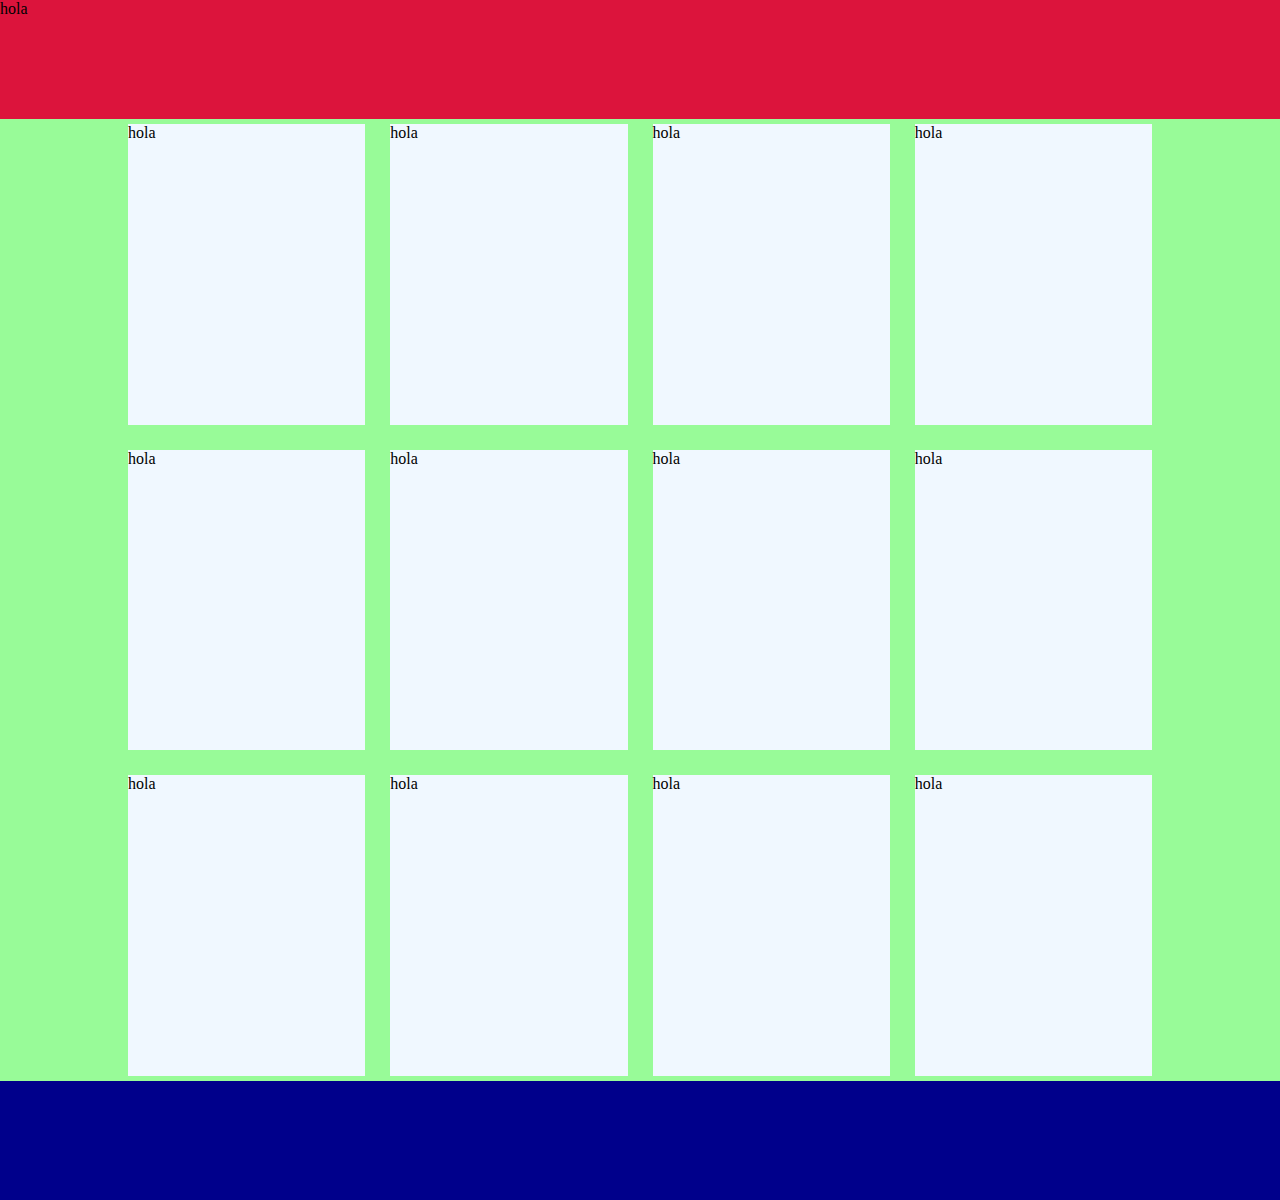
==== sesiones/articulos.html @ 945ff8c1 "primera version" ====
<!DOCTYPE html>
<html lang="es">
<head>
    <meta charset="UTF-8">
    <meta http-equiv="X-UA-Compatible" content="IE=edge">
    <meta name="viewport" content="width=device-width, initial-scale=1.0">
    <link rel="stylesheet" href="../styles/styles.css">
    <title>Articulos</title>
</head>
<body>
<main class="background">
    <div class="articulos__gridlayout">

        <header class="articulos__header">
            <p>hola</p>
        </header>

        <section class="articulos__content">

            <article class="articulos__content--carta1">
                <p>hola</p>
            </article>

            <article class="articulos__content--carta3">
                <p>hola</p>
            </article>

            <article class="articulos__content--carta2">
                <p>hola</p>
            </article>

            <article class="articulos__content--carta4">
                <p>hola</p>
            </article>

            <article class="articulos__content--carta5">
                <p>hola</p>
            </article>

            <article class="articulos__content--carta6">
                <p>hola</p>
            </article>

            <article class="articulos__content--carta7">
                <p>hola</p>
            </article>
                
            <article class="articulos__content--carta8">
                <p>hola</p>
            </article>

            <article class="articulos__content--carta9">
                <p>hola</p>
            </article>

            <article class="articulos__content--carta10">
                <p>hola</p>
            </article>

            <article class="articulos__content--carta11">
                <p>hola</p>
            </article>

            <article class="articulos__content--carta12">
                <p>hola</p>
            </article>

        </section>
        <footer class="articulos__footer">
            
        </footer>
    </div>
</main>
    
</body>
</html>
---- styles/styles.css ----
/* reset */
*{
	margin: 0;
	padding: 0;
}
/* reset */

/* fondo */
.background{
    background-color: palegreen;
}
/* fondo */

/* inicio index */
.index__gridlayout {  
    display: grid;
    grid-template-columns: 0.3fr 2.4fr 0.3fr;
    grid-template-rows: 0.4fr 1.6fr 1.6fr 0.4fr;
    gap: 5px 0px;
    grid-auto-flow: row;
    grid-template-areas:
    "index__header index__header index__header"
    ". index__content ."
    ". index__content2 ."
    "index__footer index__footer index__footer";
    height: 1200px;
}

/* inicio index header */

.index__header { 
    grid-area: index__header;
    background-color: black;
}

/* fin index header */

/* inicio index content */

.index__content {  
    display: grid;
    grid-template-columns: 0.8fr 1.2fr;
    grid-template-rows: 1fr;
    gap: 16px 16px;
    grid-auto-flow: row;
    grid-template-areas:
    "index__content--texto index__content--video";
    grid-area: index__content;
}

.index__content--video { 
    background-color: chartreuse;
    grid-area: index__content--video;
}

.index__content--texto { 
    background-color: darkmagenta;
    grid-area: index__content--texto;
}

.index__content2 {  
    display: grid;
    grid-template-columns: 1.2fr 0.8fr;
    grid-template-rows: 1fr;
    gap: 16px 16px;
    grid-auto-flow: row;
    grid-template-areas:
    "index__content2--img index__content2--texto";
    grid-area: index__content2;
}

.index__content2--img {
    grid-area: index__content2--img;
    background-color: gold;
}

.index__content2--texto {
    background-color: lavender;
    grid-area: index__content2--texto;
}

/* fin index content */

/* inicio index footer */

.index__footer {
    background-color: lightslategrey;
    grid-area: index__footer;
}

/* fin index footer */

/* fin index */


/* inicio galeria */

.galeria__gridlayout {  
    display: grid;
    grid-template-columns: 0.3fr 2.4fr 0.3fr;
    grid-template-rows: 0.3fr 2.4fr 0.3fr;
    gap: 5px 0px;
    grid-auto-flow: row;
    grid-template-areas:
    "galeria__header galeria__header galeria__header"
    ". galeria__content ."
    "galeria__footer galeria__footer galeria__footer";
    height: 1200px;
}

.galeria__header { 
    grid-area: galeria__header;
    background-color: lawngreen;
}

.galeria__footer { 
    grid-area: galeria__footer;
    background-color: darkorange;
}

.galeria__content {  
    display: grid;
    grid-template-columns: 1fr 1fr 1fr;
    grid-template-rows: 1fr 1fr 1fr 1fr 1fr;
    gap: 12px 12px;
    grid-auto-flow: row;
    grid-template-areas:
    "galeria__content--img1 galeria__content--img2 galeria__content--img2"
    "galeria__content--img1 galeria__content--img3 galeria__content--img3"
    "galeria__content--img4 galeria__content--img3 galeria__content--img3"
    "galeria__content--img5 galeria__content--img5 galeria__content--img6"
    "galeria__content--img5 galeria__content--img5 galeria__content--img6";
    grid-area: galeria__content;
}

.galeria__content--img1 { 
    grid-area: galeria__content--img1;
    background-color: beige;
}

.galeria__content--img2 { 
    grid-area: galeria__content--img2;
    background-color: darkcyan;
}

.galeria__content--img3 { 
    grid-area: galeria__content--img3;
    background-color: chocolate;
}

.galeria__content--img4 { 
    grid-area: galeria__content--img4;
    background-color: darkblue;
}

.galeria__content--img5 { 
    grid-area: galeria__content--img5;
    background-color: deeppink;
}

.galeria__content--img6 { 
    grid-area: galeria__content--img6;
    background-color: indigo;
}

/* fin galeria */

/* inicio articulos */

.articulos__gridlayout {
    display: grid;
    grid-template-columns: 0.3fr 2.4fr 0.3fr;
    grid-template-rows: 0.3fr 2.4fr 0.3fr;
    gap: 5px 0px;
    grid-auto-flow: row;
    grid-template-areas:
    "articulos__header articulos__header articulos__header"
    ". articulos__content ."
    "articulos__footer articulos__footer articulos__footer";
    height: 1200px;
}

.articulos__header {
    background-color: crimson;
    grid-area: articulos__header;
}

.articulos__content {  
    display: grid;
    grid-template-columns: 1fr 1fr 1fr 1fr;
    grid-template-rows: 1fr 1fr 1fr;
    gap: 25px 25px;
    grid-auto-flow: row;
    grid-template-areas:
    "articulos__content--carta1 articulos__content--carta2 articulos__content--carta3 articulos__content--carta4"
    "articulos__content--carta5 articulos__content--carta6 articulos__content--carta7 articulos__content--carta8"
    "articulos__content--carta9 articulos__content--carta10 articulos__content--carta11 articulos__content--carta12";
    grid-area: articulos__content;
}

.articulos__content--carta1 {
    background-color: aliceblue;
    grid-area: articulos__content--carta1;
}

.articulos__content--carta2 {
    background-color: aliceblue;
    grid-area: articulos__content--carta2;
}

.articulos__content--carta3 {
    background-color: aliceblue;
    grid-area: articulos__content--carta3;
}

.articulos__content--carta4 {
    background-color: aliceblue;
    grid-area: articulos__content--carta4;
}

.articulos__content--carta5 {
    background-color: aliceblue;
    grid-area: articulos__content--carta5;
}

.articulos__content--carta6 {
    background-color: aliceblue;
    grid-area: articulos__content--carta6;
}

.articulos__content--carta7 {
    background-color: aliceblue;
    grid-area: articulos__content--carta7;
}

.articulos__content--carta8 {
    background-color: aliceblue;
    grid-area: articulos__content--carta8;
}

.articulos__content--carta9 {
    background-color: aliceblue;
    grid-area: articulos__content--carta9;
}

.articulos__content--carta10 {
    background-color: aliceblue;
    grid-area: articulos__content--carta10
}

.articulos__content--carta11 {
    background-color: aliceblue;
    grid-area: articulos__content--carta11;
}

.articulos__content--carta12 {
    background-color: aliceblue;
    grid-area: articulos__content--carta12;
}

.articulos__footer {
    background-color: darkblue;
    grid-area: articulos__footer;
}


/* fin articulos */
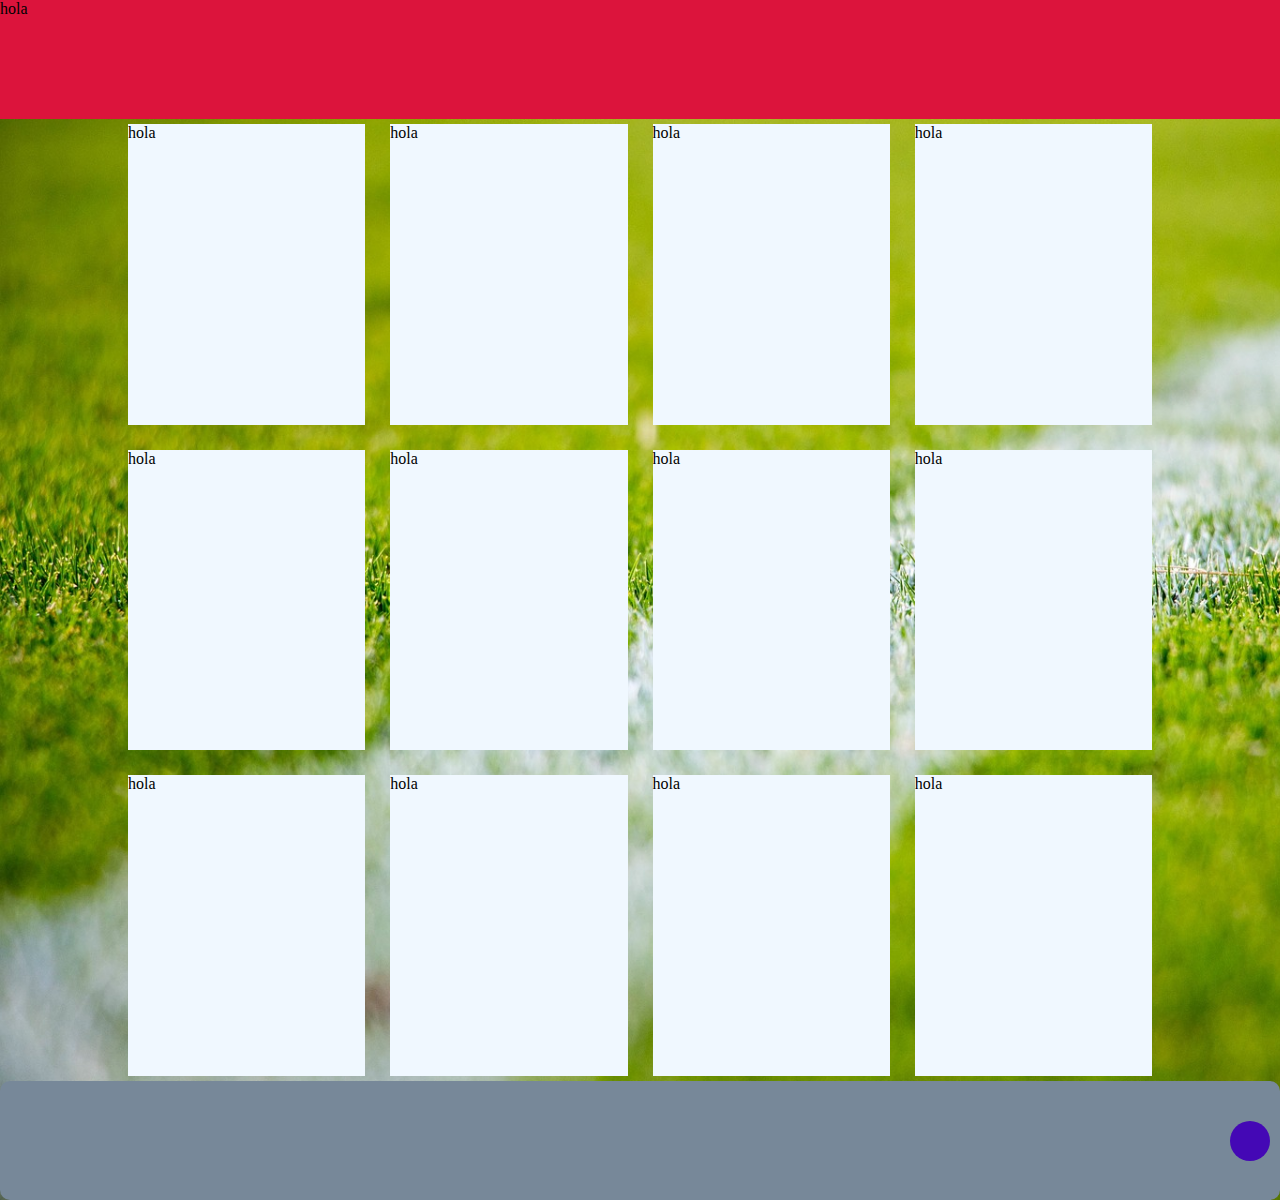
==== commit b56a7379: "version3" ====
--- a/sesiones/articulos.html
+++ b/sesiones/articulos.html
@@ -5,7 +5,9 @@
     <meta http-equiv="X-UA-Compatible" content="IE=edge">
     <meta name="viewport" content="width=device-width, initial-scale=1.0">
     <link rel="stylesheet" href="../styles/styles.css">
+    <link rel="stylesheet" href="https://cdnjs.cloudflare.com/ajax/libs/font-awesome/6.1.1/css/all.min.css" integrity="sha512-KfkfwYDsLkIlwQp6LFnl8zNdLGxu9YAA1QvwINks4PhcElQSvqcyVLLD9aMhXd13uQjoXtEKNosOWaZqXgel0g==" crossorigin="anonymous" referrerpolicy="no-referrer" />
     <title>Articulos</title>
+    
 </head>
 <body>
 <main class="background">
@@ -66,9 +68,24 @@
             </article>
 
         </section>
-        <footer class="articulos__footer">
-            
-        </footer>
+        
+            <footer class="articulos__footer">
+                <!-- div sin contenido para que me aparezca primero y me ayude a poner los iconos de fb,ins,wp en el medio -->
+                <div></div> 
+                
+                <div class="iconos">
+                <a class="facebook" href="http://facebook.com">
+                <i class="fa-brands fa-facebook"></i>
+                </a>
+                <a class="insta" href="http://instagram.com">
+                <i class="fa-brands fa-instagram"></i>
+                </a>
+                <i class="fa-brands fa-whatsapp"></i>
+                </div>
+                <a href="#" class="subir">
+                    <i class="fa-solid fa-arrow-up"></i>
+                </a>
+            </footer>
     </div>
 </main>
     
--- a/styles/styles.css
+++ b/styles/styles.css
@@ -8,6 +8,11 @@
 /* fondo */
 .background{
     background-color: palegreen;
+    background-image: url(../img/fondo.jpg);
+    background-repeat: no-repeat;
+    background-size: cover;
+    height: 100%;
+    width: 100%;
 }
 /* fondo */
 
@@ -84,8 +89,38 @@
 /* inicio index footer */
 
 .index__footer {
+    grid-area: index__footer;
     background-color: lightslategrey;
-    grid-area: index__footer;
+    font-size: 50px;
+    display: flex;
+    align-items: center;
+    justify-content:space-between;
+    border-radius: 10px;
+
+}
+.subir{
+    background-color: rgb(68, 8, 181);
+	color: rgb(12, 197, 225) ;
+    flex-direction: flex-end;
+    border-radius: 50%;
+    width: 40px;
+	height: 40px;
+    text-align: center;
+    font-size: 25px;
+    line-height: 40px;
+    margin-right: 10px;
+}
+.facebook{
+    text-decoration: none;
+    color:#3b5998 ;
+}
+
+.insta{
+    text-decoration: none;
+    color: rgb(12, 197, 225) ;
+}
+.fa-whatsapp{
+    color: rgb(18, 140, 126);
 }
 
 /* fin index footer */
@@ -112,11 +147,42 @@
     grid-area: galeria__header;
     background-color: lawngreen;
 }
-
+/* inicio galeria footer */
 .galeria__footer { 
     grid-area: galeria__footer;
-    background-color: darkorange;
-}
+    background-color: lightslategrey;
+    font-size: 50px;
+    display: flex;
+    align-items: center;
+    justify-content:space-between;
+    border-radius: 10px;
+}
+.subir{
+    background-color: rgb(68, 8, 181);
+	color: rgb(12, 197, 225) ;
+    flex-direction: flex-end;
+    border-radius: 50%;
+    width: 40px;
+	height: 40px;
+    text-align: center;
+    font-size: 25px;
+    line-height: 40px;
+    margin-right: 10px;
+}
+.facebook{
+    text-decoration: none;
+    color:#3b5998 ;
+}
+
+.insta{
+    text-decoration: none;
+    color: rgb(12, 197, 225) ;
+}
+.fa-whatsapp{
+    color: rgb(18, 140, 126);
+}
+
+/* fin galeria footer */
 
 .galeria__content {  
     display: grid;
@@ -163,6 +229,7 @@
     background-color: indigo;
 }
 
+
 /* fin galeria */
 
 /* inicio articulos */
@@ -261,6 +328,37 @@
 .articulos__footer {
     background-color: darkblue;
     grid-area: articulos__footer;
+    background-color: lightslategrey;
+    font-size: 50px;
+    display: flex;
+    align-items: center;
+    justify-content:space-between;
+    border-radius: 10px;
+}
+
+.subir{
+    background-color: rgb(68, 8, 181);
+	color: rgb(12, 197, 225) ;
+    flex-direction: flex-end;
+    border-radius: 50%;
+    width: 40px;
+	height: 40px;
+    text-align: center;
+    font-size: 25px;
+    line-height: 40px;
+    margin-right: 10px;
+}
+.facebook{
+    text-decoration: none;
+    color:#3b5998 ;
+}
+
+.insta{
+    text-decoration: none;
+    color: rgb(12, 197, 225) ;
+}
+.fa-whatsapp{
+    color: rgb(18, 140, 126);
 }
 
 
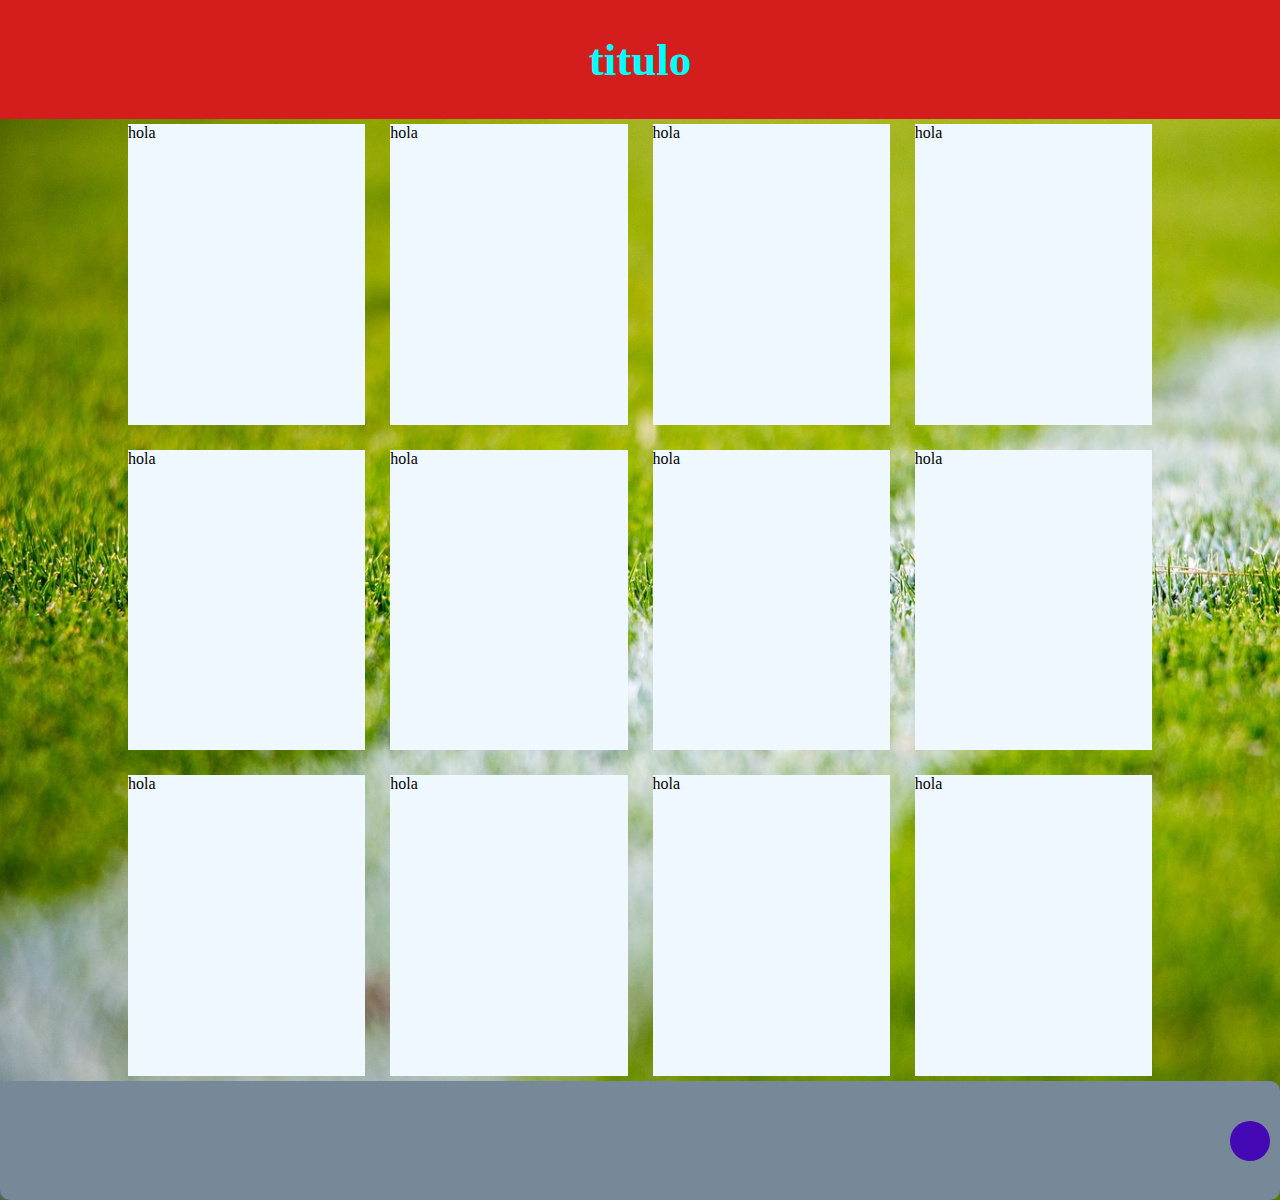
==== commit 7f89a8af: "v3" ====
--- a/sesiones/articulos.html
+++ b/sesiones/articulos.html
@@ -14,7 +14,35 @@
     <div class="articulos__gridlayout">
 
         <header class="articulos__header">
-            <p>hola</p>
+            <nav class="navegador">
+                <ul id="menu">
+                    <li>
+                        <a href="#">
+                            <i class="fa-solid fa-bars">
+                            </i>
+                        </a>
+                    <ul>
+                        <li>
+                            <a class="cambioletra" href="../index.html">Home</a>
+                        </li>
+                        <li>
+                            <a class="cambioletra" href="#">Servicios</a>
+                        </li>
+                        <li>
+                            <a class="cambioletra" href="galeria.html">Galería</a>
+                        </li>
+                        </ul>
+                    </i>
+                    </a>
+                    </li>
+                </ul>
+            </nav>
+            <div class="logoTitulo">
+                <h2>titulo</h2>
+            </div>
+            <div class="cart">
+                <i class="fa-solid fa-cart-arrow-down"></i>
+            </div>
         </header>
 
         <section class="articulos__content">
--- a/styles/styles.css
+++ b/styles/styles.css
@@ -35,7 +35,42 @@
 
 .index__header { 
     grid-area: index__header;
-    background-color: black;
+    background-color: rgb(212, 30, 30);
+    display: flex;
+    font-size: 30px;
+    align-items: center;
+    justify-content:space-between;
+}
+.navegador{
+    padding-left: 5px;
+}
+
+.cambioletra{
+    text-decoration: none;
+    color: aqua;
+}
+.cart{
+    color: aqua;
+    padding-right: 5px;
+}
+.logoTitulo{
+    color: aqua;
+}
+#menu li a{
+    position: static;
+}
+ul{
+    list-style: none;
+}
+#menu>li>ul>li{
+    display: none;
+}
+#menu>li:hover>ul>li {
+    display: block;
+}
+
+li .cambioletra:hover{
+    color: black;
 }
 
 /* fin index header */
@@ -145,8 +180,13 @@
 
 .galeria__header { 
     grid-area: galeria__header;
-    background-color: lawngreen;
-}
+    background-color: rgb(212, 30, 30);
+    display: flex;
+    font-size: 30px;
+    align-items: center;
+    justify-content:space-between;
+}
+
 /* inicio galeria footer */
 .galeria__footer { 
     grid-area: galeria__footer;
@@ -248,9 +288,14 @@
 }
 
 .articulos__header {
-    background-color: crimson;
     grid-area: articulos__header;
-}
+    background-color: rgb(212, 30, 30);
+    display: flex;
+    font-size: 30px;
+    align-items: center;
+    justify-content:space-between;
+}
+
 
 .articulos__content {  
     display: grid;
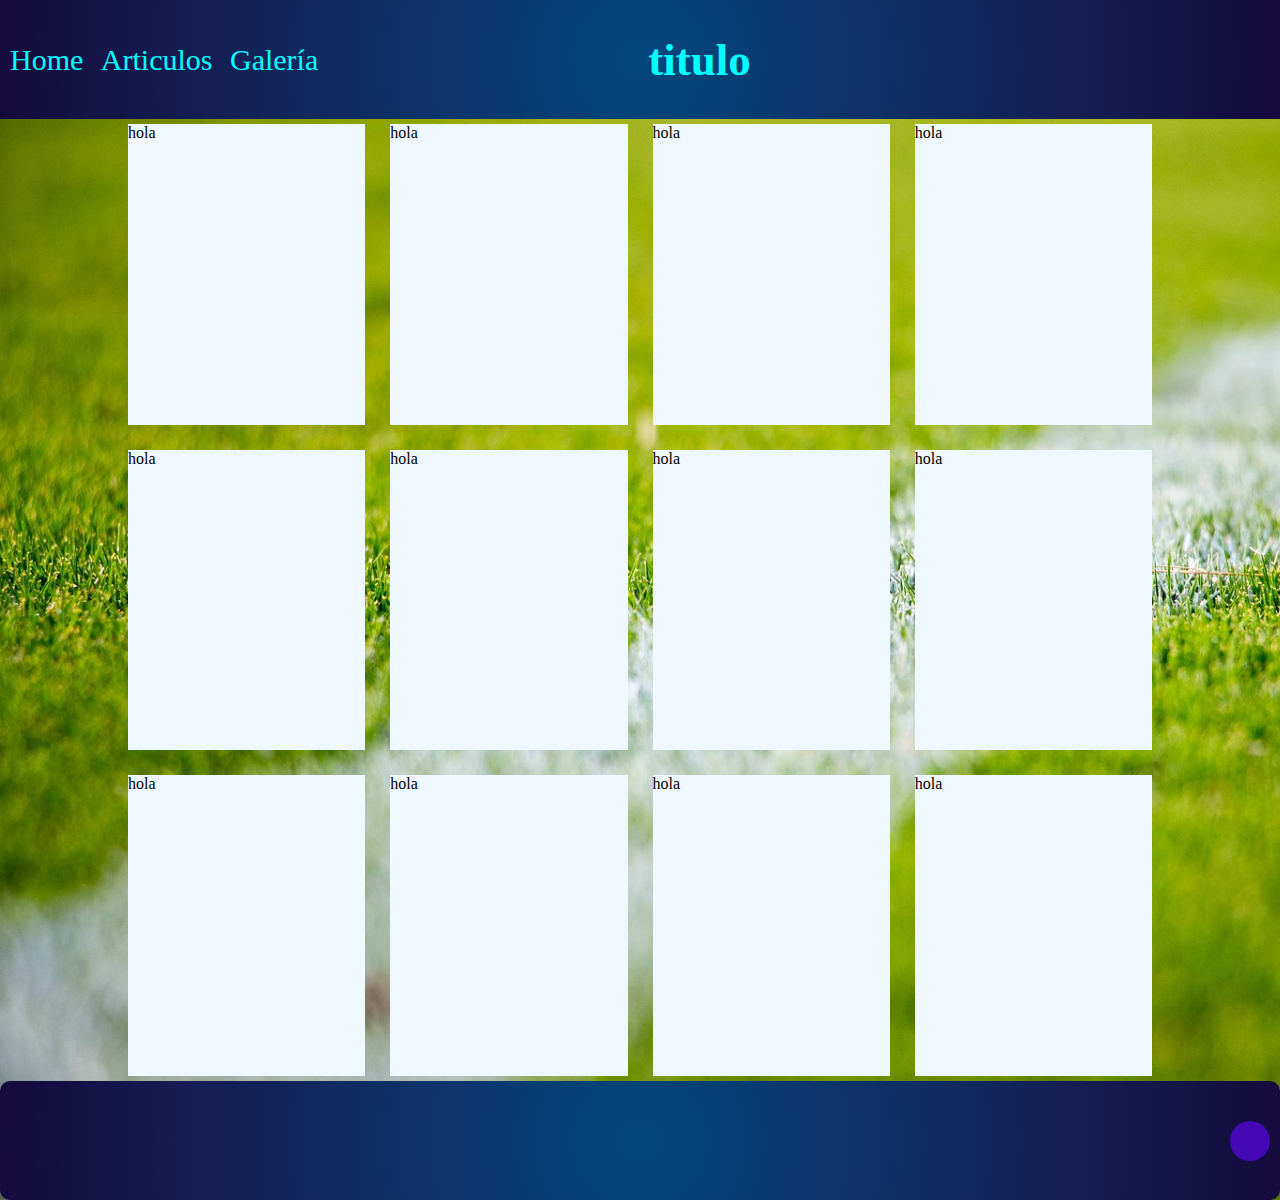
==== commit 8bd0cdca: "modifico el header y footer y aplico gradientes" ====
--- a/sesiones/articulos.html
+++ b/sesiones/articulos.html
@@ -15,26 +15,18 @@
 
         <header class="articulos__header">
             <nav class="navegador">
-                <ul id="menu">
+                <ul>
+                    
                     <li>
-                        <a href="#">
-                            <i class="fa-solid fa-bars">
-                            </i>
-                        </a>
-                    <ul>
+                        <div class="fondoMenu"><a class="cambioletra" href="../index.html">Home</a></div>
+                    </li>
                         <li>
-                            <a class="cambioletra" href="../index.html">Home</a>
-                        </li>
-                        <li>
-                            <a class="cambioletra" href="#">Servicios</a>
-                        </li>
-                        <li>
-                            <a class="cambioletra" href="galeria.html">Galería</a>
-                        </li>
-                        </ul>
-                    </i>
-                    </a>
+                        <div class="fondoMenu"><a class="cambioletra" href="#">Articulos</a></div>
                     </li>
+                    <li>
+                        <div class="fondoMenu"><a class="cambioletra" href="galeria.html">Galería</a></div>
+                    </li>
+                    
                 </ul>
             </nav>
             <div class="logoTitulo">
--- a/styles/styles.css
+++ b/styles/styles.css
@@ -31,11 +31,12 @@
     height: 1200px;
 }
 
+
 /* inicio index header */
 
 .index__header { 
     grid-area: index__header;
-    background-color: rgb(212, 30, 30);
+    background-image: radial-gradient(circle, #00487e, #0b386f, #11295f, #141a4e, #150a3d);
     display: flex;
     font-size: 30px;
     align-items: center;
@@ -51,22 +52,22 @@
 }
 .cart{
     color: aqua;
-    padding-right: 5px;
+    padding-right: 25px;
 }
 .logoTitulo{
     color: aqua;
-}
-#menu li a{
-    position: static;
+    padding-right: 14%;
 }
 ul{
     list-style: none;
 }
-#menu>li>ul>li{
-    display: none;
-}
-#menu>li:hover>ul>li {
-    display: block;
+ul li {
+    display: inline-block;
+    padding: 5px;
+}
+
+.fondoMenu:hover{
+    background-color: #0089B3;
 }
 
 li .cambioletra:hover{
@@ -88,9 +89,14 @@
     grid-area: index__content;
 }
 
+
 .index__content--video { 
     background-color: chartreuse;
     grid-area: index__content--video;
+}
+.secvid--video{
+    height: 100%;
+    width: 100%;
 }
 
 .index__content--texto { 
@@ -109,6 +115,37 @@
     grid-area: index__content2;
 }
 
+/* responsive */
+
+@media (max-width: 768px) {
+    .index__content {  
+        display: grid;
+        grid-template-columns: 2fr;
+        grid-template-rows: auto;
+        gap: 16px 16px;
+        grid-auto-flow: row;
+        grid-template-areas:
+        "index__content--texto"
+        "index__content--video";
+        grid-area: index__content;
+    }
+
+    .index__content2 {  
+        display: grid;
+        grid-template-columns: 2fr;
+        grid-template-rows: auto;
+        gap: 16px 16px;
+        grid-auto-flow: row;
+        grid-template-areas:
+        "index__content2--texto"
+        "index__content2--img";
+        grid-area: index__content2;
+        padding-top: 16px;
+    }
+}
+
+/* fin responsive */
+
 .index__content2--img {
     grid-area: index__content2--img;
     background-color: gold;
@@ -125,7 +162,7 @@
 
 .index__footer {
     grid-area: index__footer;
-    background-color: lightslategrey;
+    background-image: radial-gradient(circle, #00487e, #0b386f, #11295f, #141a4e, #150a3d);
     font-size: 50px;
     display: flex;
     align-items: center;
@@ -180,49 +217,14 @@
 
 .galeria__header { 
     grid-area: galeria__header;
-    background-color: rgb(212, 30, 30);
+    background-image: radial-gradient(circle, #00487e, #0b386f, #11295f, #141a4e, #150a3d);
     display: flex;
     font-size: 30px;
     align-items: center;
     justify-content:space-between;
 }
 
-/* inicio galeria footer */
-.galeria__footer { 
-    grid-area: galeria__footer;
-    background-color: lightslategrey;
-    font-size: 50px;
-    display: flex;
-    align-items: center;
-    justify-content:space-between;
-    border-radius: 10px;
-}
-.subir{
-    background-color: rgb(68, 8, 181);
-	color: rgb(12, 197, 225) ;
-    flex-direction: flex-end;
-    border-radius: 50%;
-    width: 40px;
-	height: 40px;
-    text-align: center;
-    font-size: 25px;
-    line-height: 40px;
-    margin-right: 10px;
-}
-.facebook{
-    text-decoration: none;
-    color:#3b5998 ;
-}
-
-.insta{
-    text-decoration: none;
-    color: rgb(12, 197, 225) ;
-}
-.fa-whatsapp{
-    color: rgb(18, 140, 126);
-}
-
-/* fin galeria footer */
+/* inicio galeria content */
 
 .galeria__content {  
     display: grid;
@@ -238,6 +240,40 @@
     "galeria__content--img5 galeria__content--img5 galeria__content--img6";
     grid-area: galeria__content;
 }
+/* responsive */
+
+@media (max-width: 650px){
+    .galeria__content {  
+        display: grid;
+        grid-template-columns: 2fr;
+        grid-template-rows: 1fr 1fr 1fr 1fr 1fr 1fr 1fr 1fr 1fr 1fr 1fr 1fr 1fr 1fr 1fr 1fr;
+        gap: 12px 12px;
+        grid-auto-flow: row;
+        grid-template-areas:
+        "galeria__content--img1"
+        "galeria__content--img1"
+        "galeria__content--img2"
+        "galeria__content--img2"
+        "galeria__content--img4"
+        "galeria__content--img4"
+        "galeria__content--img3"
+        "galeria__content--img3"
+        "galeria__content--img3"
+        "galeria__content--img3"
+        "galeria__content--img5"
+        "galeria__content--img5"
+        "galeria__content--img5"
+        "galeria__content--img5"
+        "galeria__content--img6"
+        "galeria__content--img6";
+        grid-area: galeria__content;
+    }
+    .galeria__footer {
+        height: 100%;
+    }
+}
+/* fin responsive */
+
 
 .galeria__content--img1 { 
     grid-area: galeria__content--img1;
@@ -268,6 +304,45 @@
     grid-area: galeria__content--img6;
     background-color: indigo;
 }
+
+/* fin galeria content */
+
+/* inicio galeria footer */
+.galeria__footer { 
+    grid-area: galeria__footer;
+    background-image: radial-gradient(circle, #00487e, #0b386f, #11295f, #141a4e, #150a3d);
+    font-size: 50px;
+    display: flex;
+    align-items: center;
+    justify-content:space-between;
+    border-radius: 10px;
+}
+.subir{
+    background-color: rgb(68, 8, 181);
+	color: rgb(12, 197, 225) ;
+    flex-direction: flex-end;
+    border-radius: 50%;
+    width: 40px;
+	height: 40px;
+    text-align: center;
+    font-size: 25px;
+    line-height: 40px;
+    margin-right: 10px;
+}
+.facebook{
+    text-decoration: none;
+    color:#3b5998 ;
+}
+
+.insta{
+    text-decoration: none;
+    color: rgb(12, 197, 225) ;
+}
+.fa-whatsapp{
+    color: rgb(18, 140, 126);
+}
+
+/* fin galeria footer */
 
 
 /* fin galeria */
@@ -289,7 +364,7 @@
 
 .articulos__header {
     grid-area: articulos__header;
-    background-color: rgb(212, 30, 30);
+    background-image: radial-gradient(circle, #00487e, #0b386f, #11295f, #141a4e, #150a3d);
     display: flex;
     font-size: 30px;
     align-items: center;
@@ -310,53 +385,241 @@
     grid-area: articulos__content;
 }
 
+/* responsive */
+@media (min-width: 992px){
+    .articulos__footer {
+        height: 100%;
+    }
+
+    .background{
+        height:100%;
+    }
+}
+
+@media (min-width: 576px) and (max-width: 992px){
+    .articulos__content {  
+        display: grid;
+        grid-template-columns: 1.3fr 1.3fr 1.3fr;
+        grid-template-rows: 0.5fr 0.5fr 0.5fr 0.5fr;
+        gap: 25px 25px;
+        grid-auto-flow: row;
+        grid-template-areas:
+        "articulos__content--carta1 articulos__content--carta2 articulos__content--carta3"
+        "articulos__content--carta4 articulos__content--carta5 articulos__content--carta6"
+        "articulos__content--carta7 articulos__content--carta8 articulos__content--carta9"
+        "articulos__content--carta10 articulos__content--carta11 articulos__content--carta12";
+        grid-area: articulos__content;
+        
+    }
+    .articulos__footer {
+        height: 100%;
+    }
+
+    .background{
+        height:100%;
+    }
+
+}
+
+@media (max-width: 576px){
+    .articulos__content {  
+        display: grid;
+        grid-template-columns: 2fr 2fr;
+        grid-template-rows: 0.5fr 0.5fr 0.5fr 0.5fr 0.5fr 0.5fr;
+        gap: 25px 25px;
+        grid-auto-flow: row;
+        grid-template-areas:
+        "articulos__content--carta1 articulos__content--carta2"
+        "articulos__content--carta3 articulos__content--carta4"
+        "articulos__content--carta5 articulos__content--carta6"
+        "articulos__content--carta7 articulos__content--carta8"
+        "articulos__content--carta9 articulos__content--carta10"
+        "articulos__content--carta11 articulos__content--carta12";
+        grid-area: articulos__content;
+        
+    }
+    .articulos__footer {
+        height: 100%;
+    }
+
+    .background{
+        height:100%;
+    }
+
+}
+
+@media (max-width: 350px){
+    .articulos__content {  
+        display: grid;
+        grid-template-columns: 4fr;
+        grid-template-rows: 0.2fr 0.2fr 0.2fr 0.2fr 0.2fr 0.2fr 0.2fr 0.2fr 0.2fr 0.2fr 0.2fr 0.2fr;
+        gap: 10px 10px;
+        grid-auto-flow: row;
+        grid-template-areas:
+        "articulos__content--carta1"
+        "articulos__content--carta2"
+        "articulos__content--carta3"
+        "articulos__content--carta4"
+        "articulos__content--carta5"
+        "articulos__content--carta6"
+        "articulos__content--carta7"
+        "articulos__content--carta8"
+        "articulos__content--carta9"
+        "articulos__content--carta10"
+        "articulos__content--carta11"
+        "articulos__content--carta12";
+        grid-area: articulos__content;
+        
+    }
+    
 .articulos__content--carta1 {
     background-color: aliceblue;
     grid-area: articulos__content--carta1;
+    height: 150px;
+    width: 100%;
 }
 
 .articulos__content--carta2 {
     background-color: aliceblue;
     grid-area: articulos__content--carta2;
+    height: 150px;
+    width: 100%;
 }
 
 .articulos__content--carta3 {
     background-color: aliceblue;
     grid-area: articulos__content--carta3;
+    height: 150px;
+    width: 100%;
 }
 
 .articulos__content--carta4 {
     background-color: aliceblue;
     grid-area: articulos__content--carta4;
+    height: 150px;
+    width: 100%;
 }
 
 .articulos__content--carta5 {
     background-color: aliceblue;
     grid-area: articulos__content--carta5;
+    height: 150px;
+    width: 100%;
 }
 
 .articulos__content--carta6 {
     background-color: aliceblue;
     grid-area: articulos__content--carta6;
+    height: 150px;
+    width: 100%;
 }
 
 .articulos__content--carta7 {
     background-color: aliceblue;
     grid-area: articulos__content--carta7;
+    height: 150px;
+    width: 100%;
 }
 
 .articulos__content--carta8 {
     background-color: aliceblue;
     grid-area: articulos__content--carta8;
+    height: 150px;
+    width: 100%;
 }
 
 .articulos__content--carta9 {
     background-color: aliceblue;
     grid-area: articulos__content--carta9;
+    height: 150px;
+    width: 100%;
+    
 }
 
 .articulos__content--carta10 {
     background-color: aliceblue;
+    grid-area: articulos__content--carta10;
+    height: 150px;
+    width: 100%;
+}
+
+.articulos__content--carta11 {
+    background-color: aliceblue;
+    grid-area: articulos__content--carta11;
+    height: 150px;
+    width: 100%;
+}
+
+.articulos__content--carta12 {
+    background-color: aliceblue;
+    grid-area: articulos__content--carta12;
+    height: 150px;
+    width: 100%;
+}
+
+    .articulos__footer {
+        height: 100%;
+    }
+    .background{
+        height: 185vh;
+    }
+}
+/*fin responsive */
+
+/* animation */
+.articulos__content--carta1:hover , .articulos__content--carta2:hover, .articulos__content--carta3:hover ,.articulos__content--carta4:hover, .articulos__content--carta5:hover, .articulos__content--carta6:hover, .articulos__content--carta7:hover, .articulos__content--carta8:hover, .articulos__content--carta9:hover, .articulos__content--carta10:hover, .articulos__content--carta11:hover ,.articulos__content--carta12:hover{
+    transform: scale(125%);
+}
+/* animation */
+
+
+.articulos__content--carta1 {
+    background-color: aliceblue;
+    grid-area: articulos__content--carta1;
+}
+
+.articulos__content--carta2 {
+    background-color: aliceblue;
+    grid-area: articulos__content--carta2;
+}
+
+.articulos__content--carta3 {
+    background-color: aliceblue;
+    grid-area: articulos__content--carta3;
+}
+
+.articulos__content--carta4 {
+    background-color: aliceblue;
+    grid-area: articulos__content--carta4;
+}
+
+.articulos__content--carta5 {
+    background-color: aliceblue;
+    grid-area: articulos__content--carta5;
+}
+
+.articulos__content--carta6 {
+    background-color: aliceblue;
+    grid-area: articulos__content--carta6;
+}
+
+.articulos__content--carta7 {
+    background-color: aliceblue;
+    grid-area: articulos__content--carta7;
+}
+
+.articulos__content--carta8 {
+    background-color: aliceblue;
+    grid-area: articulos__content--carta8;
+}
+
+.articulos__content--carta9 {
+    background-color: aliceblue;
+    grid-area: articulos__content--carta9;
+}
+
+.articulos__content--carta10 {
+    background-color: aliceblue;
     grid-area: articulos__content--carta10
 }
 
@@ -371,9 +634,8 @@
 }
 
 .articulos__footer {
-    background-color: darkblue;
+    background-image: radial-gradient(circle, #00487e, #0b386f, #11295f, #141a4e, #150a3d);
     grid-area: articulos__footer;
-    background-color: lightslategrey;
     font-size: 50px;
     display: flex;
     align-items: center;
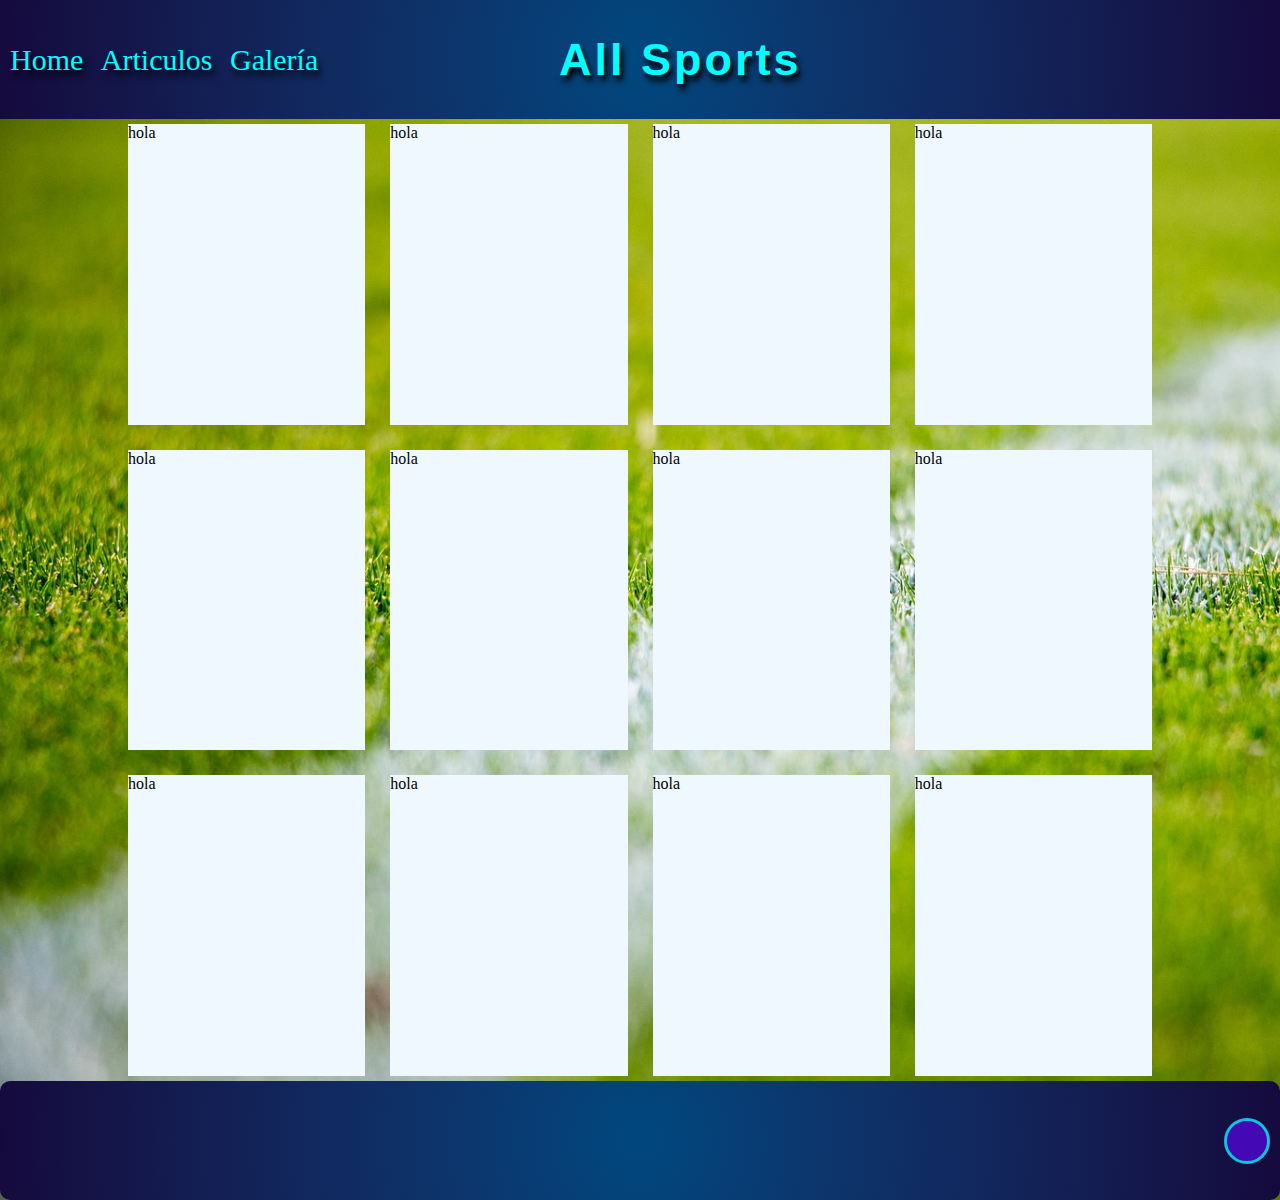
==== commit 4eff0ff9: "modificaciones al header footer y otras cosas" ====
--- a/sesiones/articulos.html
+++ b/sesiones/articulos.html
@@ -30,7 +30,7 @@
                 </ul>
             </nav>
             <div class="logoTitulo">
-                <h2>titulo</h2>
+                <h2>All Sports</h2>
             </div>
             <div class="cart">
                 <i class="fa-solid fa-cart-arrow-down"></i>
--- a/styles/styles.css
+++ b/styles/styles.css
@@ -34,6 +34,7 @@
 
 /* inicio index header */
 
+
 .index__header { 
     grid-area: index__header;
     background-image: radial-gradient(circle, #00487e, #0b386f, #11295f, #141a4e, #150a3d);
@@ -41,9 +42,12 @@
     font-size: 30px;
     align-items: center;
     justify-content:space-between;
+    flex-wrap: nowrap;
+    
 }
 .navegador{
     padding-left: 5px;
+    display: block;
 }
 
 .cambioletra{
@@ -56,23 +60,49 @@
 }
 .logoTitulo{
     color: aqua;
-    padding-right: 14%;
+    padding-right: 17%;
+    font-family: Impact, Haettenschweiler, 'Arial Narrow Bold', sans-serif;
+    letter-spacing: 3px;
+    text-shadow: 3px 6px 6px black;
 }
 ul{
     list-style: none;
 }
 ul li {
-    display: inline-block;
+    display: inline-flex;
     padding: 5px;
-}
-
+    text-shadow: 3px 6px 6px black;
+}
+
+
+li .cambioletra:hover{
+    color: black;
+}
+
+.fa-cart-arrow-down{
+    text-shadow: 3px 6px 6px black;
+}
+
+/* animaciones header */
+
+.fa-cart-arrow-down:hover{
+    transform: scale(125%);
+}
 .fondoMenu:hover{
     background-color: #0089B3;
-}
-
-li .cambioletra:hover{
-    color: black;
-}
+    text-shadow:none;
+}
+
+/* responsive header */
+@media (max-width: 768px) {
+    ul li{
+        display: block;
+    }
+    .logoTitulo{
+        padding-right: 0%;
+    }
+}
+
 
 /* fin index header */
 
@@ -181,20 +211,38 @@
     font-size: 25px;
     line-height: 40px;
     margin-right: 10px;
-}
+    border-color: rgb(12, 197, 225);
+    border-style: solid;
+}
+
 .facebook{
     text-decoration: none;
     color:#3b5998 ;
-}
-
+    text-shadow: 3px 6px 6px black;
+}
 .insta{
     text-decoration: none;
     color: rgb(12, 197, 225) ;
+    text-shadow: 3px 6px 6px black;
 }
 .fa-whatsapp{
     color: rgb(18, 140, 126);
-}
-
+    text-shadow: 3px 6px 6px black;
+}
+/* animaciones footer */
+
+.fa-instagram:hover{
+    transform: scale(125%);
+}
+.fa-whatsapp:hover{
+    transform: scale(125%);
+}
+.fa-facebook:hover{
+    transform: scale(125%);
+}
+.subir:hover{
+    transform: scale(125%);
+}
 /* fin index footer */
 
 /* fin index */
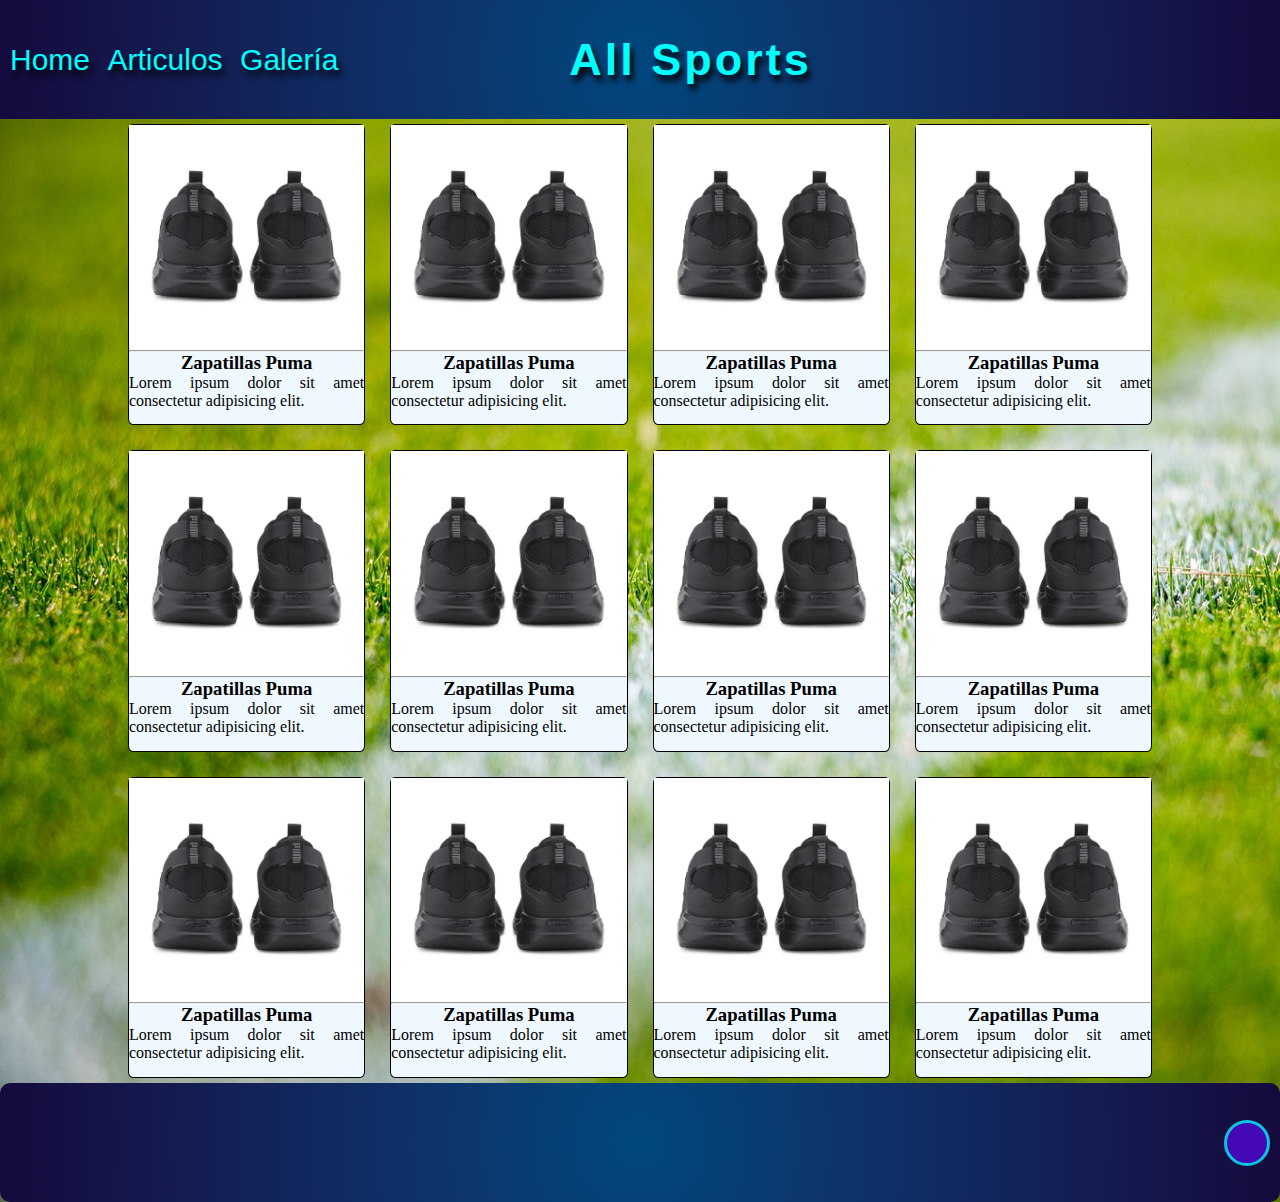
==== commit 0efbfb6c: "mejoro la pagina de articulos" ====
--- a/sesiones/articulos.html
+++ b/sesiones/articulos.html
@@ -40,51 +40,135 @@
         <section class="articulos__content">
 
             <article class="articulos__content--carta1">
-                <p>hola</p>
+                <div class="articulos__content--carta1--img">
+                    <img class="articulo1" src="../img/zapatillas.jpg" alt="">
+                </div>
+                <hr>
+                <div class="articulos__content--carta1--texto">
+                    <h3>Zapatillas Puma</h3>
+                    <p class="articulos__content--carta1--texto2">Lorem ipsum dolor sit amet consectetur adipisicing elit.</p>
+                </div>
+            </article>
+
+            <article class="articulos__content--carta2">
+                <div class="articulos__content--carta2--img">
+                    <img class="articulo2" src="../img/zapatillas.jpg" alt="">
+                </div>
+                <hr>
+                <div class="articulos__content--carta2--texto">
+                    <h3>Zapatillas Puma</h3>
+                    <p class="articulos__content--carta2--texto2">Lorem ipsum dolor sit amet consectetur adipisicing elit.</p>
+                </div>
             </article>
 
             <article class="articulos__content--carta3">
-                <p>hola</p>
-            </article>
-
-            <article class="articulos__content--carta2">
-                <p>hola</p>
+                <div class="articulos__content--carta3--img">
+                    <img class="articulo3" src="../img/zapatillas.jpg" alt="">
+                </div>
+                <hr>
+                <div class="articulos__content--carta3--texto">
+                    <h3>Zapatillas Puma</h3>
+                    <p class="articulos__content--carta3--texto2">Lorem ipsum dolor sit amet consectetur adipisicing elit.</p>
+                </div>
             </article>
 
             <article class="articulos__content--carta4">
-                <p>hola</p>
+                <div class="articulos__content--carta4--img">
+                    <img class="articulo4" src="../img/zapatillas.jpg" alt="">
+                </div>
+                <hr>
+                <div class="articulos__content--carta4--texto">
+                    <h3>Zapatillas Puma</h3>
+                    <p class="articulos__content--carta4--texto2">Lorem ipsum dolor sit amet consectetur adipisicing elit.</p>
+                </div>
             </article>
 
             <article class="articulos__content--carta5">
-                <p>hola</p>
+                <div class="articulos__content--carta5--img">
+                    <img class="articulo5" src="../img/zapatillas.jpg" alt="">
+                </div>
+                <hr>
+                <div class="articulos__content--carta5--texto">
+                    <h3>Zapatillas Puma</h3>
+                    <p class="articulos__content--carta5--texto2">Lorem ipsum dolor sit amet consectetur adipisicing elit.</p>
+                </div>
             </article>
 
             <article class="articulos__content--carta6">
-                <p>hola</p>
+                <div class="articulos__content--carta6--img">
+                    <img class="articulo6" src="../img/zapatillas.jpg" alt="">
+                </div>
+                <hr>
+                <div class="articulos__content--carta6--texto">
+                    <h3>Zapatillas Puma</h3>
+                    <p class="articulos__content--carta6--texto2">Lorem ipsum dolor sit amet consectetur adipisicing elit.</p>
+                </div>
             </article>
 
             <article class="articulos__content--carta7">
-                <p>hola</p>
+                <div class="articulos__content--carta7--img">
+                    <img class="articulo7" src="../img/zapatillas.jpg" alt="">
+                </div>
+                <hr>
+                <div class="articulos__content--carta7--texto">
+                    <h3>Zapatillas Puma</h3>
+                    <p class="articulos__content--carta7--texto2">Lorem ipsum dolor sit amet consectetur adipisicing elit.</p>
+                </div>
             </article>
                 
             <article class="articulos__content--carta8">
-                <p>hola</p>
+                <div class="articulos__content--carta8--img">
+                    <img class="articulo8" src="../img/zapatillas.jpg" alt="">
+                </div>
+                <hr>
+                <div class="articulos__content--carta8--texto">
+                    <h3>Zapatillas Puma</h3>
+                    <p class="articulos__content--carta8--texto2">Lorem ipsum dolor sit amet consectetur adipisicing elit.</p>
+                </div>
             </article>
 
             <article class="articulos__content--carta9">
-                <p>hola</p>
+                <div class="articulos__content--carta9--img">
+                    <img class="articulo9" src="../img/zapatillas.jpg" alt="">
+                </div>
+                <hr>
+                <div class="articulos__content--carta9--texto">
+                    <h3>Zapatillas Puma</h3>
+                    <p class="articulos__content--carta9--texto2">Lorem ipsum dolor sit amet consectetur adipisicing elit.</p>
+                </div>
             </article>
 
             <article class="articulos__content--carta10">
-                <p>hola</p>
+                <div class="articulos__content--carta10--img">
+                    <img class="articulo10" src="../img/zapatillas.jpg" alt="">
+                </div>
+                <hr>
+                <div class="articulos__content--carta10--texto">
+                    <h3>Zapatillas Puma</h3>
+                    <p class="articulos__content--carta10--texto2">Lorem ipsum dolor sit amet consectetur adipisicing elit.</p>
+                </div>
             </article>
 
             <article class="articulos__content--carta11">
-                <p>hola</p>
+                <div class="articulos__content--carta11--img">
+                    <img class="articulo11" src="../img/zapatillas.jpg" alt="">
+                </div>
+                <hr>
+                <div class="articulos__content--carta11--texto">
+                    <h3>Zapatillas Puma</h3>
+                    <p class="articulos__content--carta11--texto2">Lorem ipsum dolor sit amet consectetur adipisicing elit.</p>
+                </div>
             </article>
 
             <article class="articulos__content--carta12">
-                <p>hola</p>
+                <div class="articulos__content--carta12--img">
+                    <img class="articulo12" src="../img/zapatillas.jpg" alt="">
+                </div>
+                <hr>
+                <div class="articulos__content--carta12--texto">
+                    <h3>Zapatillas Puma</h3>
+                    <p class="articulos__content--carta12--texto2">Lorem ipsum dolor sit amet consectetur adipisicing elit.</p>
+                </div>
             </article>
 
         </section>
--- a/styles/styles.css
+++ b/styles/styles.css
@@ -72,6 +72,7 @@
     display: inline-flex;
     padding: 5px;
     text-shadow: 3px 6px 6px black;
+    font-family: 'Lucida Sans', 'Lucida Sans Regular', 'Lucida Grande', 'Lucida Sans Unicode', Geneva, Verdana, sans-serif;
 }
 
 
@@ -407,7 +408,8 @@
     "articulos__header articulos__header articulos__header"
     ". articulos__content ."
     "articulos__footer articulos__footer articulos__footer";
-    height: 1200px;
+    height: auto;
+    
 }
 
 .articulos__header {
@@ -423,7 +425,7 @@
 .articulos__content {  
     display: grid;
     grid-template-columns: 1fr 1fr 1fr 1fr;
-    grid-template-rows: 1fr 1fr 1fr;
+    grid-template-rows: auto;
     gap: 25px 25px;
     grid-auto-flow: row;
     grid-template-areas:
@@ -431,24 +433,46 @@
     "articulos__content--carta5 articulos__content--carta6 articulos__content--carta7 articulos__content--carta8"
     "articulos__content--carta9 articulos__content--carta10 articulos__content--carta11 articulos__content--carta12";
     grid-area: articulos__content;
+    
+}
+
+.articulos__content--carta1,.articulos__content--carta2,.articulos__content--carta3,.articulos__content--carta4,.articulos__content--carta5,.articulos__content--carta6,.articulos__content--carta7,.articulos__content--carta8,.articulos__content--carta9,.articulos__content--carta10,.articulos__content--carta11,.articulos__content--carta12{
+    border-radius: 2%;
+    border-color: black;
+    border: 1px solid;
+    display: flex;
+    justify-content: center;
+    flex-direction: column;
+}
+
+.articulos__content--carta1--img,.articulos__content--carta2--img,.articulos__content--carta3--img,.articulos__content--carta4--img,.articulos__content--carta5--img,.articulos__content--carta6--img,.articulos__content--carta7--img,.articulos__content--carta8--img,.articulos__content--carta9--img,.articulos__content--carta10--img,.articulos__content--carta11--img,.articulos__content--carta12--img{
+    height: 75%;
+    width: 100%;
+}
+.articulos__content--carta1--texto,.articulos__content--carta2--texto,.articulos__content--carta3--texto,.articulos__content--carta4--texto,.articulos__content--carta5--texto,.articulos__content--carta6--texto,.articulos__content--carta7--texto,.articulos__content--carta8--texto,.articulos__content--carta9--texto,.articulos__content--carta10--texto,.articulos__content--carta11--texto,.articulos__content--carta12--texto{
+    height: 25%;
+    width: 100%;
+    text-align: center;
+    
+}
+.articulos__content--carta1--texto2,.articulos__content--carta2--texto2,.articulos__content--carta3--texto2,.articulos__content--carta4--texto2,.articulos__content--carta5--texto2,.articulos__content--carta6--texto2,.articulos__content--carta7--texto2,.articulos__content--carta8--texto2,.articulos__content--carta9--texto2,.articulos__content--carta10--texto2,.articulos__content--carta11--texto2,.articulos__content--carta12--texto2{
+    text-align: justify;
+    
+    
+}
+.articulo1,.articulo2,.articulo3,.articulo4,.articulo5,.articulo6,.articulo7,.articulo8,.articulo9,.articulo10,.articulo11,.articulo12{
+    width: 100%;
+    height: 100%;
 }
 
 /* responsive */
-@media (min-width: 992px){
-    .articulos__footer {
-        height: 100%;
-    }
-
-    .background{
-        height:100%;
-    }
-}
+
 
 @media (min-width: 576px) and (max-width: 992px){
     .articulos__content {  
         display: grid;
         grid-template-columns: 1.3fr 1.3fr 1.3fr;
-        grid-template-rows: 0.5fr 0.5fr 0.5fr 0.5fr;
+        grid-template-rows: auto;
         gap: 25px 25px;
         grid-auto-flow: row;
         grid-template-areas:
@@ -459,22 +483,15 @@
         grid-area: articulos__content;
         
     }
-    .articulos__footer {
-        height: 100%;
-    }
-
-    .background{
-        height:100%;
-    }
 
 }
 
 @media (max-width: 576px){
     .articulos__content {  
         display: grid;
-        grid-template-columns: 2fr 2fr;
-        grid-template-rows: 0.5fr 0.5fr 0.5fr 0.5fr 0.5fr 0.5fr;
-        gap: 25px 25px;
+        grid-template-columns: auto;
+        grid-template-rows: auto;
+        gap: 10px 10px;
         grid-auto-flow: row;
         grid-template-areas:
         "articulos__content--carta1 articulos__content--carta2"
@@ -484,16 +501,7 @@
         "articulos__content--carta9 articulos__content--carta10"
         "articulos__content--carta11 articulos__content--carta12";
         grid-area: articulos__content;
-        
-    }
-    .articulos__footer {
-        height: 100%;
-    }
-
-    .background{
-        height:100%;
-    }
-
+    }
 }
 
 @media (max-width: 350px){
@@ -519,97 +527,8 @@
         grid-area: articulos__content;
         
     }
-    
-.articulos__content--carta1 {
-    background-color: aliceblue;
-    grid-area: articulos__content--carta1;
-    height: 150px;
-    width: 100%;
-}
-
-.articulos__content--carta2 {
-    background-color: aliceblue;
-    grid-area: articulos__content--carta2;
-    height: 150px;
-    width: 100%;
-}
-
-.articulos__content--carta3 {
-    background-color: aliceblue;
-    grid-area: articulos__content--carta3;
-    height: 150px;
-    width: 100%;
-}
-
-.articulos__content--carta4 {
-    background-color: aliceblue;
-    grid-area: articulos__content--carta4;
-    height: 150px;
-    width: 100%;
-}
-
-.articulos__content--carta5 {
-    background-color: aliceblue;
-    grid-area: articulos__content--carta5;
-    height: 150px;
-    width: 100%;
-}
-
-.articulos__content--carta6 {
-    background-color: aliceblue;
-    grid-area: articulos__content--carta6;
-    height: 150px;
-    width: 100%;
-}
-
-.articulos__content--carta7 {
-    background-color: aliceblue;
-    grid-area: articulos__content--carta7;
-    height: 150px;
-    width: 100%;
-}
-
-.articulos__content--carta8 {
-    background-color: aliceblue;
-    grid-area: articulos__content--carta8;
-    height: 150px;
-    width: 100%;
-}
-
-.articulos__content--carta9 {
-    background-color: aliceblue;
-    grid-area: articulos__content--carta9;
-    height: 150px;
-    width: 100%;
-    
-}
-
-.articulos__content--carta10 {
-    background-color: aliceblue;
-    grid-area: articulos__content--carta10;
-    height: 150px;
-    width: 100%;
-}
-
-.articulos__content--carta11 {
-    background-color: aliceblue;
-    grid-area: articulos__content--carta11;
-    height: 150px;
-    width: 100%;
-}
-
-.articulos__content--carta12 {
-    background-color: aliceblue;
-    grid-area: articulos__content--carta12;
-    height: 150px;
-    width: 100%;
-}
-
-    .articulos__footer {
-        height: 100%;
-    }
-    .background{
-        height: 185vh;
+    .articulos__footer{
+        height: auto;
     }
 }
 /*fin responsive */
@@ -624,61 +543,73 @@
 .articulos__content--carta1 {
     background-color: aliceblue;
     grid-area: articulos__content--carta1;
+    height: auto;
 }
 
 .articulos__content--carta2 {
     background-color: aliceblue;
     grid-area: articulos__content--carta2;
+    height: auto;
 }
 
 .articulos__content--carta3 {
     background-color: aliceblue;
     grid-area: articulos__content--carta3;
+    height: auto;
 }
 
 .articulos__content--carta4 {
     background-color: aliceblue;
     grid-area: articulos__content--carta4;
+    height: auto;
 }
 
 .articulos__content--carta5 {
     background-color: aliceblue;
     grid-area: articulos__content--carta5;
+    height: auto;
 }
 
 .articulos__content--carta6 {
     background-color: aliceblue;
     grid-area: articulos__content--carta6;
+    height: auto;
 }
 
 .articulos__content--carta7 {
     background-color: aliceblue;
     grid-area: articulos__content--carta7;
+    height: auto;
 }
 
 .articulos__content--carta8 {
     background-color: aliceblue;
     grid-area: articulos__content--carta8;
+    height: auto;
 }
 
 .articulos__content--carta9 {
     background-color: aliceblue;
     grid-area: articulos__content--carta9;
+    height: auto;
 }
 
 .articulos__content--carta10 {
     background-color: aliceblue;
-    grid-area: articulos__content--carta10
+    grid-area: articulos__content--carta10;
+    height: auto;
 }
 
 .articulos__content--carta11 {
     background-color: aliceblue;
     grid-area: articulos__content--carta11;
+    height: auto;
 }
 
 .articulos__content--carta12 {
     background-color: aliceblue;
     grid-area: articulos__content--carta12;
+    height: auto;
 }
 
 .articulos__footer {
@@ -689,6 +620,7 @@
     align-items: center;
     justify-content:space-between;
     border-radius: 10px;
+    height: 100%;
 }
 
 .subir{
